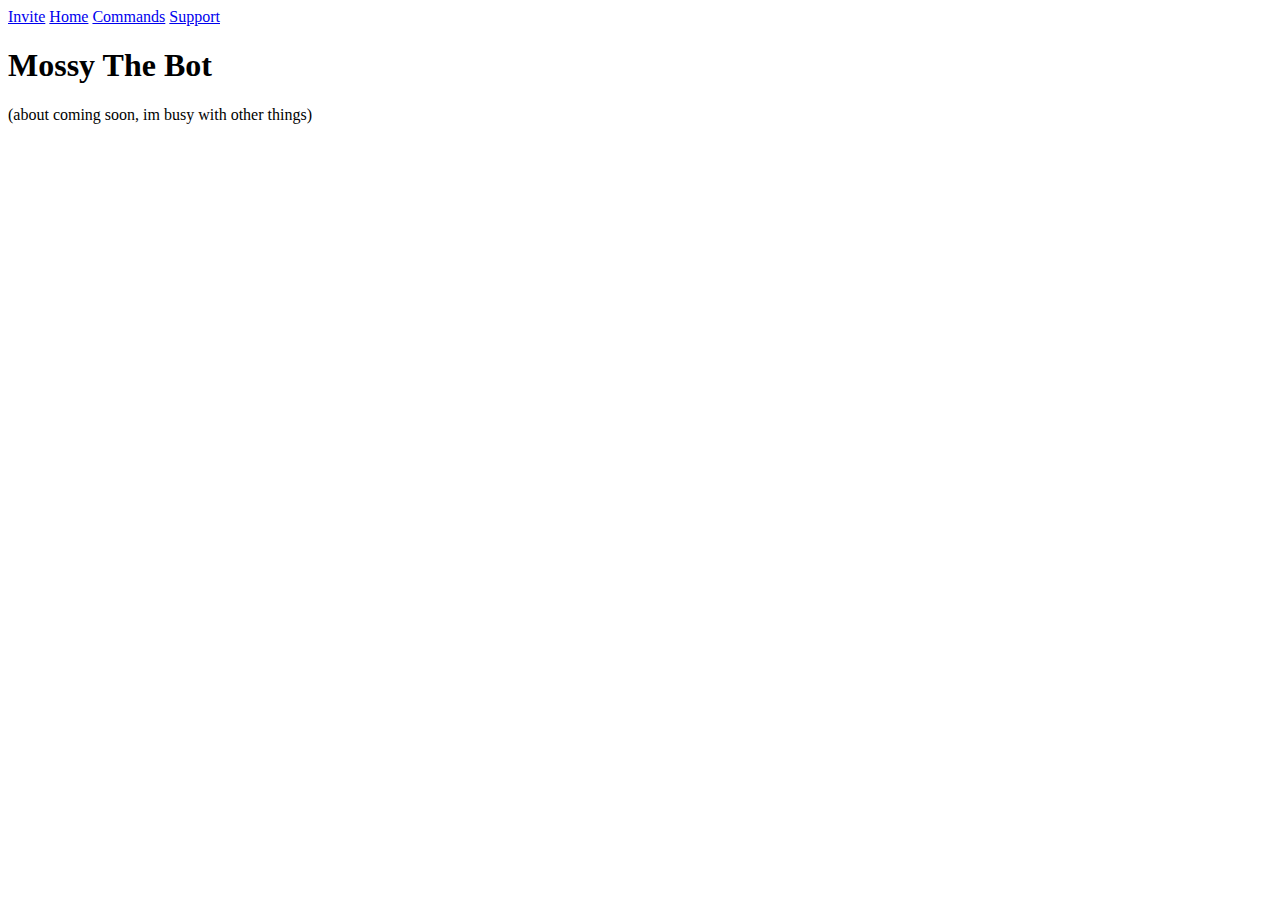
==== templates/index.html @ c1d0e7a0 "Initial commit" ====
<!DOCTYPE html>
<html>
  <link rel= "stylesheet" type= "text/css" href= "{{ url_for('static',filename='idk.css') }}">
  <header>
    <title>Mossy The Bot - Home</title>
    <a href="https://discord.com/api/oauth2/authorize?client_id=738423643314323558&permissions=3402838&scope=bot">Invite</a>
    <a href="/">Home</a>
    <a href="/commands">Commands</a>
    <a href="http://discord.gg/McE8rU9">Support</a>
  </header>
  <head>
    <meta charset="utf-8">
    <meta name="viewport" content="width=device-width">
  </head>
  <body>
    <h1>Mossy The Bot</h1>
    (about coming soon, im busy with other things)
  </body>
</html>
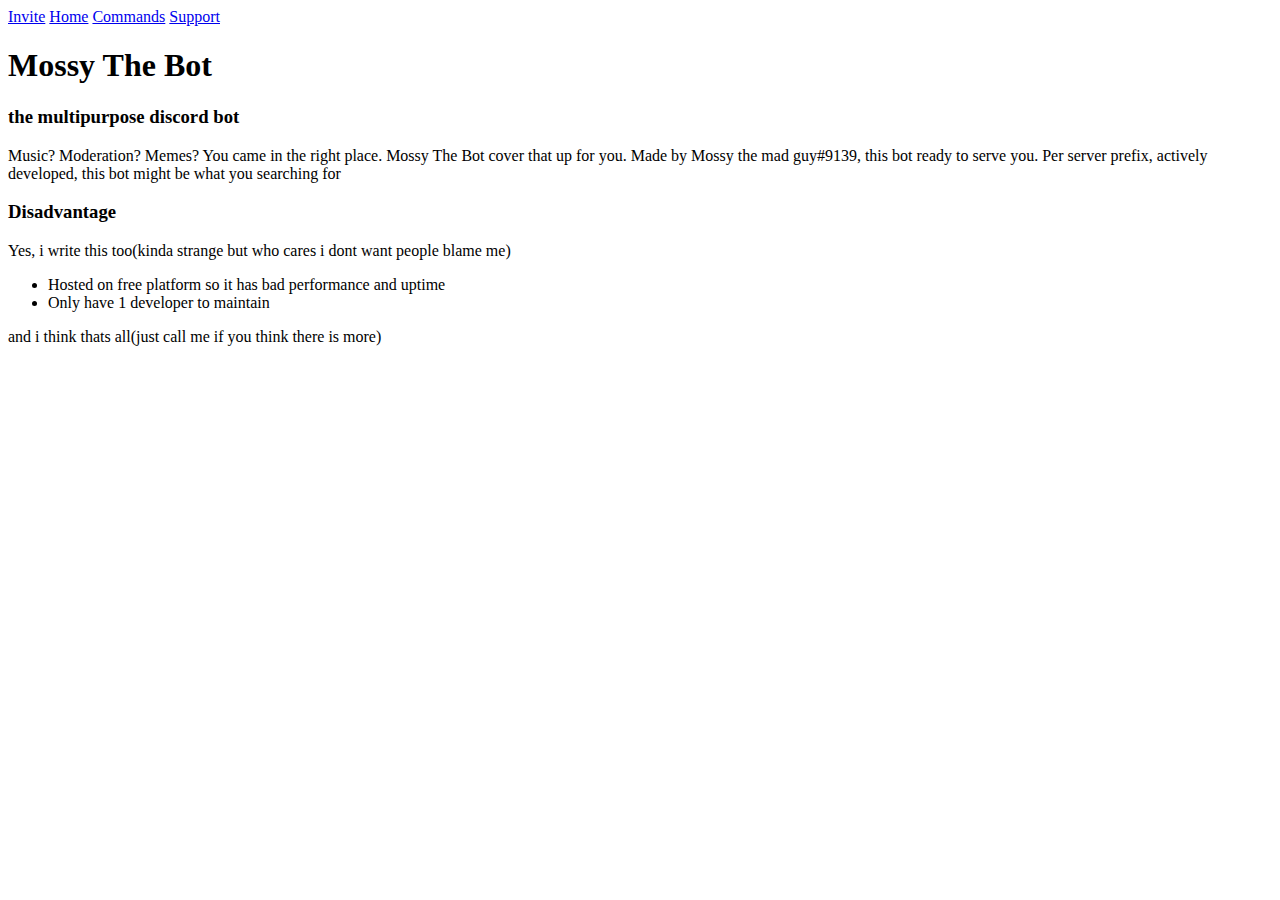
==== commit 0a4d0872: "gitignore and web update" ====
--- a/templates/index.html
+++ b/templates/index.html
@@ -14,6 +14,14 @@
   </head>
   <body>
     <h1>Mossy The Bot</h1>
-    (about coming soon, im busy with other things)
+    <h3>the multipurpose discord bot</h3>
+    Music? Moderation? Memes? You came in the right place. Mossy The Bot cover that up for you. Made by Mossy the mad guy#9139, this bot ready to serve you. Per server prefix, actively developed, this bot might be what you searching for
+    <h3>Disadvantage</h3>
+    Yes, i write this too(kinda strange but who cares i dont want people blame me)
+    <ul>
+      <li>Hosted on free platform so it has bad performance and uptime</li>
+      <li>Only have 1 developer to maintain</li>
+    </ul>
+    and i think thats all(just call me if you think there is more)
   </body>
 </html>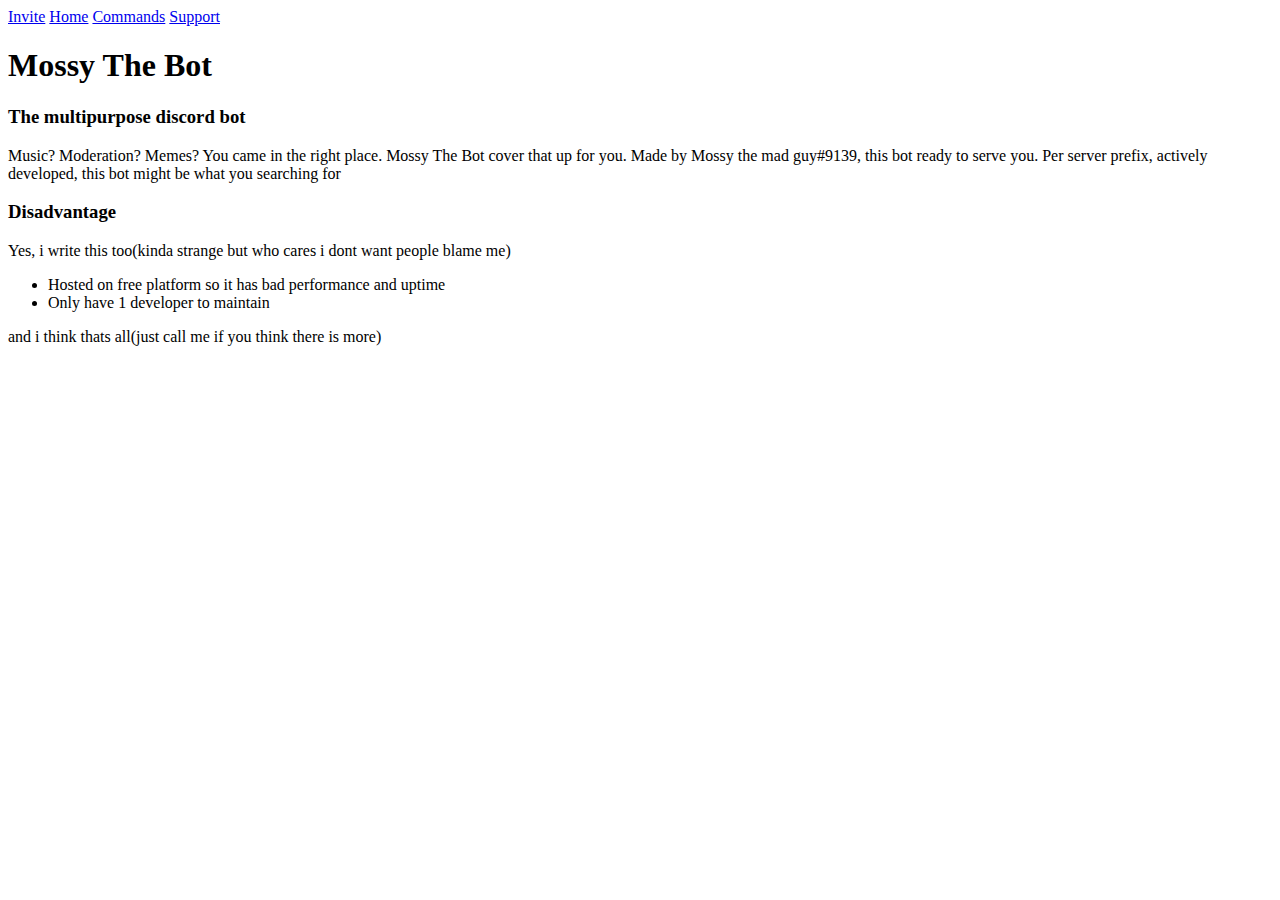
==== commit 6cf4baa3: "more fix" ====
--- a/templates/index.html
+++ b/templates/index.html
@@ -14,7 +14,7 @@
   </head>
   <body>
     <h1>Mossy The Bot</h1>
-    <h3>the multipurpose discord bot</h3>
+    <h3>The multipurpose discord bot</h3>
     Music? Moderation? Memes? You came in the right place. Mossy The Bot cover that up for you. Made by Mossy the mad guy#9139, this bot ready to serve you. Per server prefix, actively developed, this bot might be what you searching for
     <h3>Disadvantage</h3>
     Yes, i write this too(kinda strange but who cares i dont want people blame me)
